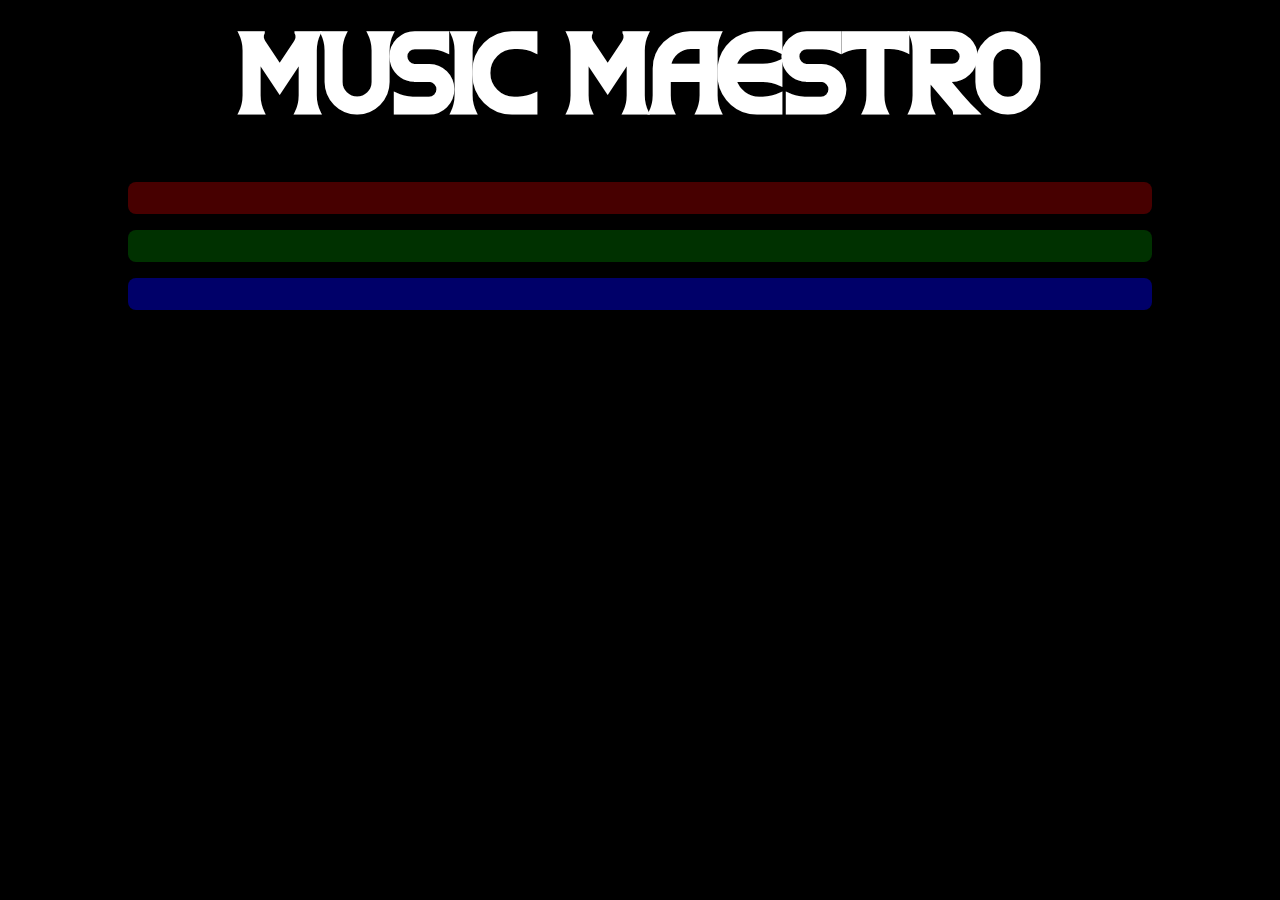
==== index.html @ 32726879 "add" ====
<!DOCTYPE html>
<html lang="en">

<head>
    <meta charset="UTF-8">
    <meta name="viewport" content="width=device-width, initial-scale=1.0">
    <title>Document</title>
    <style>
        @import url('https://fonts.googleapis.com/css2?family=Kalnia:wght@100..700&display=swap');

        @font-face {
            font-family: 'Maistro';
            src: url(./Maistro.ttf) format('truetype');
            font-weight: normal;
            font-style: normal;
        }

        * {
            margin: 0;
            padding: 0;
            box-sizing: border-box;
        }

        body {
            background-color: rgb(0, 0, 0);
            color: rgb(255, 255, 255);
            line-height: 1.5;
            height: fit-content;
        }

        h1 {
            font-family: 'Maistro', sans-serif;
            text-transform: uppercase;
            font-size: 100px;
            text-align: center;
            margin-bottom: 2rem;
        }


        .quick-example {
            display: block;
            width: 80vw;
            font-family: "Kalnia", system-ui;
            margin: 1rem auto;
            padding: 1rem;
            border-radius: 0.5rem;

            display: grid;
            grid-template-rows: 0fr;
            transition: grid-template-rows 0.5s ease-in-out;
        }

        .red-bg {
            background-color: rgba(255, 0, 0, 0.28);
        }

        .green-bg {
            background-color: rgba(0, 128, 0, 0.38);
        }

        .blue-bg {
            background-color: rgba(0, 0, 255, 0.41);
        }

        .quick-example:hover {
            grid-template-rows: 1fr;
        }

        .quick-example>div {
            overflow: hidden;
        }

        .img-container {
            display: flex;
            align-items: center;
            justify-content: space-between;
            margin-top: 1rem;
        }

        img {
            width: 200px;
            height: auto;
            object-fit: contain;
            margin-right: 1rem;
        }

        .works {
            display: flex;
            flex-direction: column;
        }

        h4 {
            margin-bottom: 0.5rem;
            font-size: 1.25rem;
        }

        ul {
            list-style: none;
            padding-left: 0;
        }

        li {
            margin-bottom: 0.5rem;
        }

        @media only screen and (max-width: 768px) {
    h1 {
        font-size: 60px;
    }

    .quick-example {
        width: 95vw;
        padding: 0.5rem;
    }

    .img-container {
        flex-direction: column;
        align-items: flex-start;
    }

    img {
        width: 100%;
        height: auto;
        margin-right: 0;
        margin-bottom: 1rem;
    }

    .myfvrt iframe {
        width: 100%;
        height: auto;
    }

    .works ul {
        padding-left: 1rem;
    }

    h4 {
        font-size: 1rem;
    }

    li {
        font-size: 0.9rem;
    }
}

    </style>
</head>

<body>
    <h1>Music Maestro</h1>
    <div class="quick-example red-bg">
        <div>
            <h3>Ludwig van Beethoven</h3>
            <p>Ludwig van Beethoven was a German composer and pianist. He remains one of the most recognized and
                influential composers in the history of Western music. His works span the transition from the Classical
                to the Romantic eras in classical music.</p>
            <div class="img-container">
                <img src="./bethoven.jpg" alt="Ludwig van Beethoven">
                <div class="works">
                    <h4>Works</h4>
                    <ul>
                        <li>Symphony No. 9 in D minor, Op. 125</li>
                        <li>Piano Sonata No. 14 in C-sharp minor, Op. 27, No. 2</li>
                        <li>String Quartet No. 14 in D minor, Op. 130</li>
                    </ul>
                </div>
                <div class="myfvrt">
                    <h4>My Favourite</h4>
                    <iframe width="560" height="215" src="https://www.youtube.com/embed/q9bU12gXUyM?si=pGtgluFWyk93Yg8A"
                        title="YouTube video player" frameborder="0"
                        allow="accelerometer; autoplay; clipboard-write; encrypted-media; gyroscope; picture-in-picture; web-share"
                        referrerpolicy="strict-origin-when-cross-origin" allowfullscreen></iframe>
                    </iframe>
                </div>
            </div>
        </div>
    </div>
    <div class="quick-example green-bg">
        <div>
            <h3>Johann Sebastian Bach</h3>
            <p>Johann Sebastian Bach was a German composer and musician of the Baroque period. He is known for
                instrumental compositions such as the Brandenburg Concertos and vocal music like the St. Matthew
                Passion. His contributions to classical music are immense.</p>
            <div class="img-container">
                <img src="./bach.jpg" alt="Johann Sebastian Bach">
                <div class="works">
                    <h4>Works</h4>
                    <ul>
                        <li>Brandenburg Concerto No. 3 in G major, BWV 1048</li>
                        <li>Toccata and Fugue in D minor, BWV 565</li>
                        <li>Mass in B minor, BWV 232</li>
                    </ul>
                </div>
                <div class="myfvrt">
                    <h4>My Favourite</h4>
                    <iframe width="560" height="215" src="https://www.youtube.com/embed/u-Xv_ave7p8?si=HD7B-BYYGsYeb2sQ" title="YouTube video player" frameborder="0" allow="accelerometer; autoplay; clipboard-write; encrypted-media; gyroscope; picture-in-picture; web-share" referrerpolicy="strict-origin-when-cross-origin" allowfullscreen></iframe>
                </div>
            </div>
        </div>
    </div>
    <div class="quick-example blue-bg">
        <div>
            <h3>Wolfgang Amadeus Mozart</h3>
            <p>Wolfgang Amadeus Mozart was a prolific and influential composer of the Classical era. Born in Salzburg,
                he showed prodigious ability from his earliest childhood and created over 600 works, many acknowledged
                as pinnacles of symphonic, chamber, operatic, and choral music.</p>
            <div class="img-container">
                <img src="./mozart.jpg" alt="Wolfgang Amadeus Mozart">
                <div class="works">
                    <h4>Works</h4>
                    <ul>
                        <li>Symphony No. 40 in G minor, K. 550</li>
                        <li>The Magic Flute, K. 620</li>
                        <li>Piano Concerto No. 21 in C major, K. 467</li>
                    </ul>
                </div>
                <div class="myfvrt">
                    <h4>My Favourite</h4>
                    <iframe width="560" height="215" src="https://www.youtube.com/embed/Zi8vJ_lMxQI?si=R_w069e14ZrbdYGR" title="YouTube video player" frameborder="0" allow="accelerometer; autoplay; clipboard-write; encrypted-media; gyroscope; picture-in-picture; web-share" referrerpolicy="strict-origin-when-cross-origin" allowfullscreen></iframe>
                </div>
            </div>
        </div>
    </div>
</body>



</html>
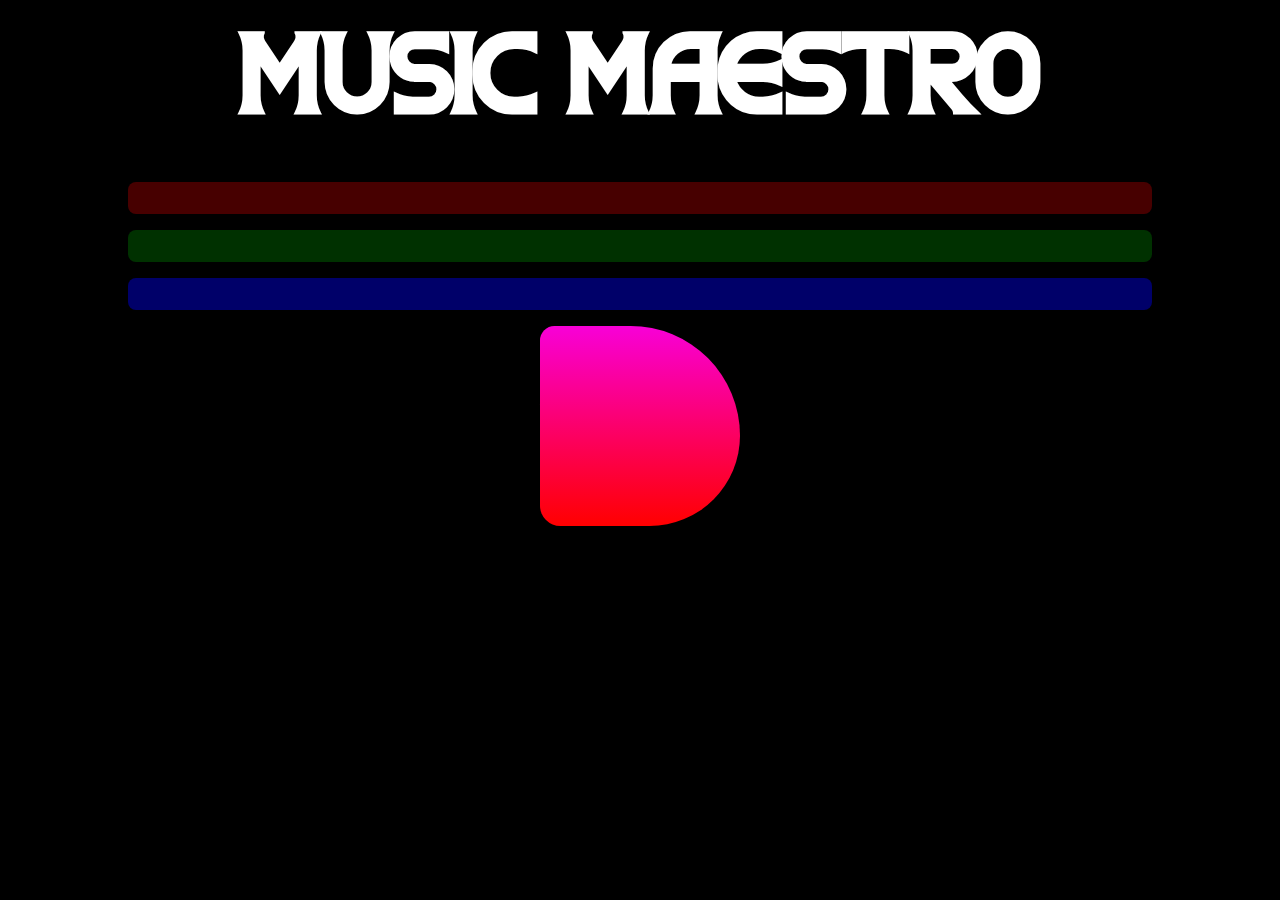
==== commit 5db52745: ""Extracted styles to external CSS files, added links to style.css and customdiv.css, and added a new" ====
--- a/index.html
+++ b/index.html
@@ -4,146 +4,9 @@
 <head>
     <meta charset="UTF-8">
     <meta name="viewport" content="width=device-width, initial-scale=1.0">
+    <link rel="stylesheet" href="style.css">
+    <link rel="stylesheet" href="customdiv.css">
     <title>Document</title>
-    <style>
-        @import url('https://fonts.googleapis.com/css2?family=Kalnia:wght@100..700&display=swap');
-
-        @font-face {
-            font-family: 'Maistro';
-            src: url(./Maistro.ttf) format('truetype');
-            font-weight: normal;
-            font-style: normal;
-        }
-
-        * {
-            margin: 0;
-            padding: 0;
-            box-sizing: border-box;
-        }
-
-        body {
-            background-color: rgb(0, 0, 0);
-            color: rgb(255, 255, 255);
-            line-height: 1.5;
-            height: fit-content;
-        }
-
-        h1 {
-            font-family: 'Maistro', sans-serif;
-            text-transform: uppercase;
-            font-size: 100px;
-            text-align: center;
-            margin-bottom: 2rem;
-        }
-
-
-        .quick-example {
-            display: block;
-            width: 80vw;
-            font-family: "Kalnia", system-ui;
-            margin: 1rem auto;
-            padding: 1rem;
-            border-radius: 0.5rem;
-
-            display: grid;
-            grid-template-rows: 0fr;
-            transition: grid-template-rows 0.5s ease-in-out;
-        }
-
-        .red-bg {
-            background-color: rgba(255, 0, 0, 0.28);
-        }
-
-        .green-bg {
-            background-color: rgba(0, 128, 0, 0.38);
-        }
-
-        .blue-bg {
-            background-color: rgba(0, 0, 255, 0.41);
-        }
-
-        .quick-example:hover {
-            grid-template-rows: 1fr;
-        }
-
-        .quick-example>div {
-            overflow: hidden;
-        }
-
-        .img-container {
-            display: flex;
-            align-items: center;
-            justify-content: space-between;
-            margin-top: 1rem;
-        }
-
-        img {
-            width: 200px;
-            height: auto;
-            object-fit: contain;
-            margin-right: 1rem;
-        }
-
-        .works {
-            display: flex;
-            flex-direction: column;
-        }
-
-        h4 {
-            margin-bottom: 0.5rem;
-            font-size: 1.25rem;
-        }
-
-        ul {
-            list-style: none;
-            padding-left: 0;
-        }
-
-        li {
-            margin-bottom: 0.5rem;
-        }
-
-        @media only screen and (max-width: 768px) {
-    h1 {
-        font-size: 60px;
-    }
-
-    .quick-example {
-        width: 95vw;
-        padding: 0.5rem;
-    }
-
-    .img-container {
-        flex-direction: column;
-        align-items: flex-start;
-    }
-
-    img {
-        width: 100%;
-        height: auto;
-        margin-right: 0;
-        margin-bottom: 1rem;
-    }
-
-    .myfvrt iframe {
-        width: 100%;
-        height: auto;
-    }
-
-    .works ul {
-        padding-left: 1rem;
-    }
-
-    h4 {
-        font-size: 1rem;
-    }
-
-    li {
-        font-size: 0.9rem;
-    }
-}
-
-    </style>
 </head>
 
 <body>
@@ -193,7 +56,10 @@
                 </div>
                 <div class="myfvrt">
                     <h4>My Favourite</h4>
-                    <iframe width="560" height="215" src="https://www.youtube.com/embed/u-Xv_ave7p8?si=HD7B-BYYGsYeb2sQ" title="YouTube video player" frameborder="0" allow="accelerometer; autoplay; clipboard-write; encrypted-media; gyroscope; picture-in-picture; web-share" referrerpolicy="strict-origin-when-cross-origin" allowfullscreen></iframe>
+                    <iframe width="560" height="215" src="https://www.youtube.com/embed/u-Xv_ave7p8?si=HD7B-BYYGsYeb2sQ"
+                        title="YouTube video player" frameborder="0"
+                        allow="accelerometer; autoplay; clipboard-write; encrypted-media; gyroscope; picture-in-picture; web-share"
+                        referrerpolicy="strict-origin-when-cross-origin" allowfullscreen></iframe>
                 </div>
             </div>
         </div>
@@ -216,11 +82,18 @@
                 </div>
                 <div class="myfvrt">
                     <h4>My Favourite</h4>
-                    <iframe width="560" height="215" src="https://www.youtube.com/embed/Zi8vJ_lMxQI?si=R_w069e14ZrbdYGR" title="YouTube video player" frameborder="0" allow="accelerometer; autoplay; clipboard-write; encrypted-media; gyroscope; picture-in-picture; web-share" referrerpolicy="strict-origin-when-cross-origin" allowfullscreen></iframe>
+                    <iframe width="560" height="215" src="https://www.youtube.com/embed/Zi8vJ_lMxQI?si=R_w069e14ZrbdYGR"
+                        title="YouTube video player" frameborder="0"
+                        allow="accelerometer; autoplay; clipboard-write; encrypted-media; gyroscope; picture-in-picture; web-share"
+                        referrerpolicy="strict-origin-when-cross-origin" allowfullscreen></iframe>
                 </div>
             </div>
         </div>
     </div>
+    <div class="animation-container">
+        <div class="custom-div"></div>
+    </div>
+    <script src="script.js"></script>
 </body>
 
 
--- a/style.css
+++ b/style.css
@@ -0,0 +1,141 @@
+@import url('https://fonts.googleapis.com/css2?family=Kalnia:wght@100..700&display=swap');
+
+@font-face {
+    font-family: 'Maistro';
+    src: url(./Maistro.ttf) format('truetype');
+    font-weight: normal;
+    font-style: normal;
+}
+
+* {
+    margin: 0;
+    padding: 0;
+    box-sizing: border-box;
+}
+
+body {
+    background-color: rgb(0, 0, 0);
+    color: rgb(255, 255, 255);
+    line-height: 1.5;
+    height: fit-content;
+    overflow: hidden;
+}
+
+h1 {
+    font-family: 'Maistro', sans-serif;
+    text-transform: uppercase;
+    font-size: 100px;
+    text-align: center;
+    margin-bottom: 2rem;
+}
+
+
+.quick-example {
+    display: block;
+    width: 80vw;
+    font-family: "Kalnia", system-ui;
+    margin: 1rem auto;
+    padding: 1rem;
+    border-radius: 0.5rem;
+
+    display: grid;
+    grid-template-rows: 0fr;
+    transition: grid-template-rows 0.7s ease-in-out;
+}
+
+.red-bg {
+    background-color: rgba(255, 0, 0, 0.28);
+}
+
+.green-bg {
+    background-color: rgba(0, 128, 0, 0.38);
+}
+
+.blue-bg {
+    background-color: rgba(0, 0, 255, 0.41);
+}
+
+.quick-example:hover {
+    grid-template-rows: 1fr;
+}
+
+.quick-example>div {
+    overflow: hidden;
+}
+
+.img-container {
+    display: flex;
+    align-items: center;
+    justify-content: space-between;
+    margin-top: 1rem;
+}
+
+img {
+    width: 200px;
+    height: auto;
+    object-fit: contain;
+    margin-right: 1rem;
+}
+
+.works {
+    display: flex;
+    flex-direction: column;
+}
+
+h4 {
+    margin-bottom: 0.5rem;
+    font-size: 1.25rem;
+}
+
+ul {
+    list-style: none;
+    padding-left: 0;
+}
+
+li {
+    margin-bottom: 0.5rem;
+}
+
+@media only screen and (max-width: 768px) {
+    body {
+        overflow: visible;
+    }
+
+    h1 {
+        font-size: 60px;
+    }
+
+    .quick-example {
+        width: 95vw;
+        padding: 0.5rem;
+    }
+
+    .img-container {
+        flex-direction: column;
+        align-items: flex-start;
+    }
+
+    img {
+        width: 100%;
+        height: auto;
+        margin-right: 0;
+        margin-bottom: 1rem;
+    }
+
+    .myfvrt iframe {
+        width: 100%;
+        height: auto;
+    }
+
+    .works ul {
+        padding-left: 1rem;
+    }
+
+    h4 {
+        font-size: 1rem;
+    }
+
+    li {
+        font-size: 0.9rem;
+    }
+}--- a/customdiv.css
+++ b/customdiv.css
@@ -0,0 +1,29 @@
+.animation-container {
+    height: 100%;
+    display: flex;
+    justify-content: center;
+    align-items: center;
+}
+
+.custom-div {
+    height: 200px;
+    width: 200px;
+    background: linear-gradient(to bottom, rgb(248, 0, 215), red);
+    transition:
+        border-radius 600ms linear,
+        background 1s linear,
+        transform 1s linear,
+        box-shadow 1s linear;
+}
+
+.custom-div:hover {
+    z-index: 2;
+    transform: rotate(360deg);
+    border-radius: 60px 70px 40px 140px;
+    background: linear-gradient(to bottom, red, rgb(248, 0, 215));
+    box-shadow:
+        0 0 0 10px black,
+        0 0 0 20px rgb(248, 0, 215),
+        0 0 0 30px black,
+        0 0 0 40px red;
+}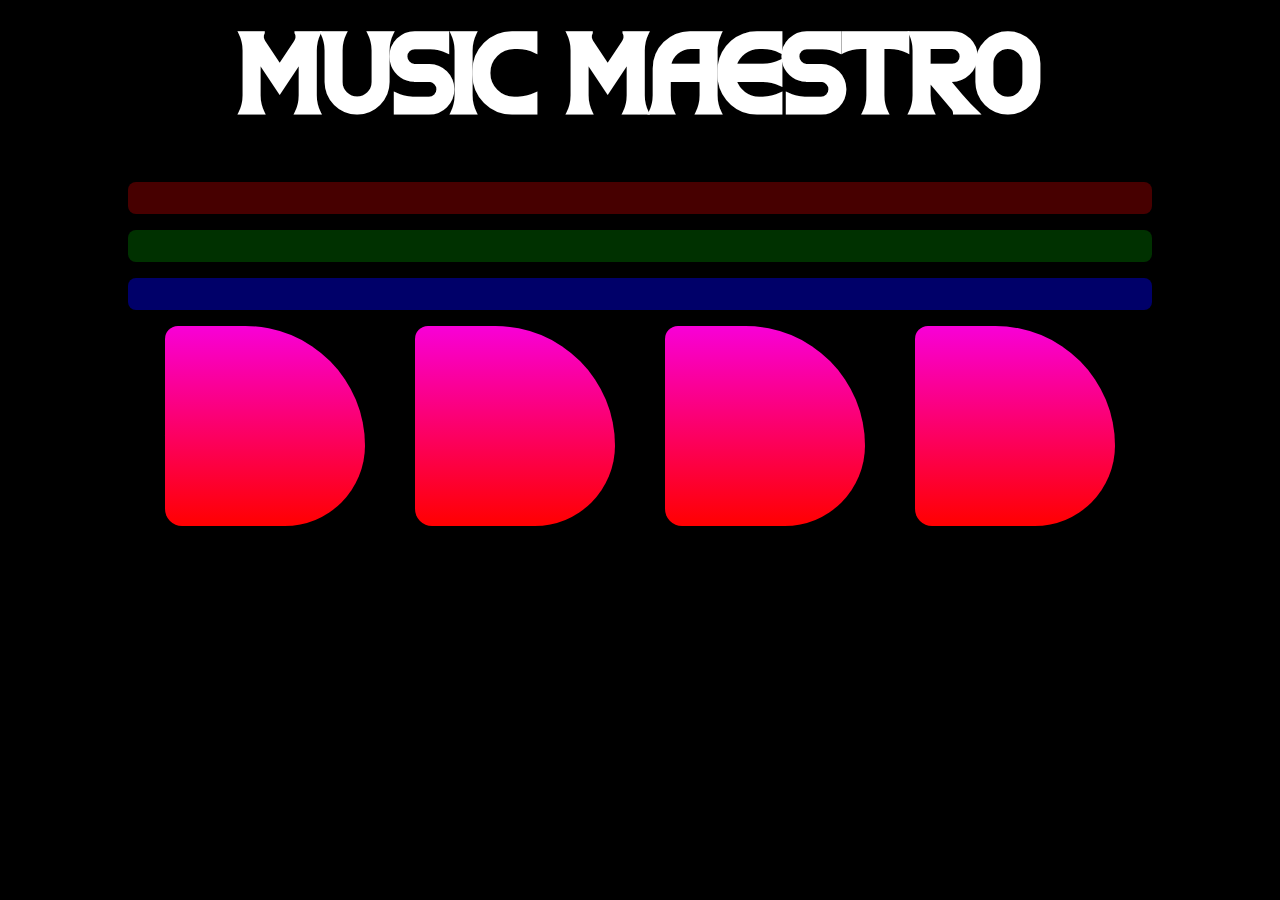
==== commit b43ac273: ""Updated CSS to add media query and new styles, modified HTML to add multiple custom divs, and updat" ====
--- a/index.html
+++ b/index.html
@@ -91,7 +91,12 @@
         </div>
     </div>
     <div class="animation-container">
-        <div class="custom-div"></div>
+        <div class="box">
+            <div class="custom-div item1 box-item"></div>
+            <div class="custom-div item2 box-item"></div>
+            <div class="custom-div item3 box-item"></div>
+            <div class="custom-div item4 box-item"></div>
+        </div>
     </div>
     <script src="script.js"></script>
 </body>
--- a/customdiv.css
+++ b/customdiv.css
@@ -26,4 +26,25 @@
         0 0 0 20px rgb(248, 0, 215),
         0 0 0 30px black,
         0 0 0 40px red;
+}
+
+@media screen and (max-width: 600px) {
+    .custom-div {
+        height: 100px;
+        width: 100px;
+    }
+}
+
+/* bulr side */
+
+.box {
+    display: flex;
+    justify-content: center;
+    align-items: center;
+    gap: 50px;
+    flex-wrap: wrap;
+}
+
+.box:hover .box-item:not(:hover) {
+    filter: blur(5px);
 }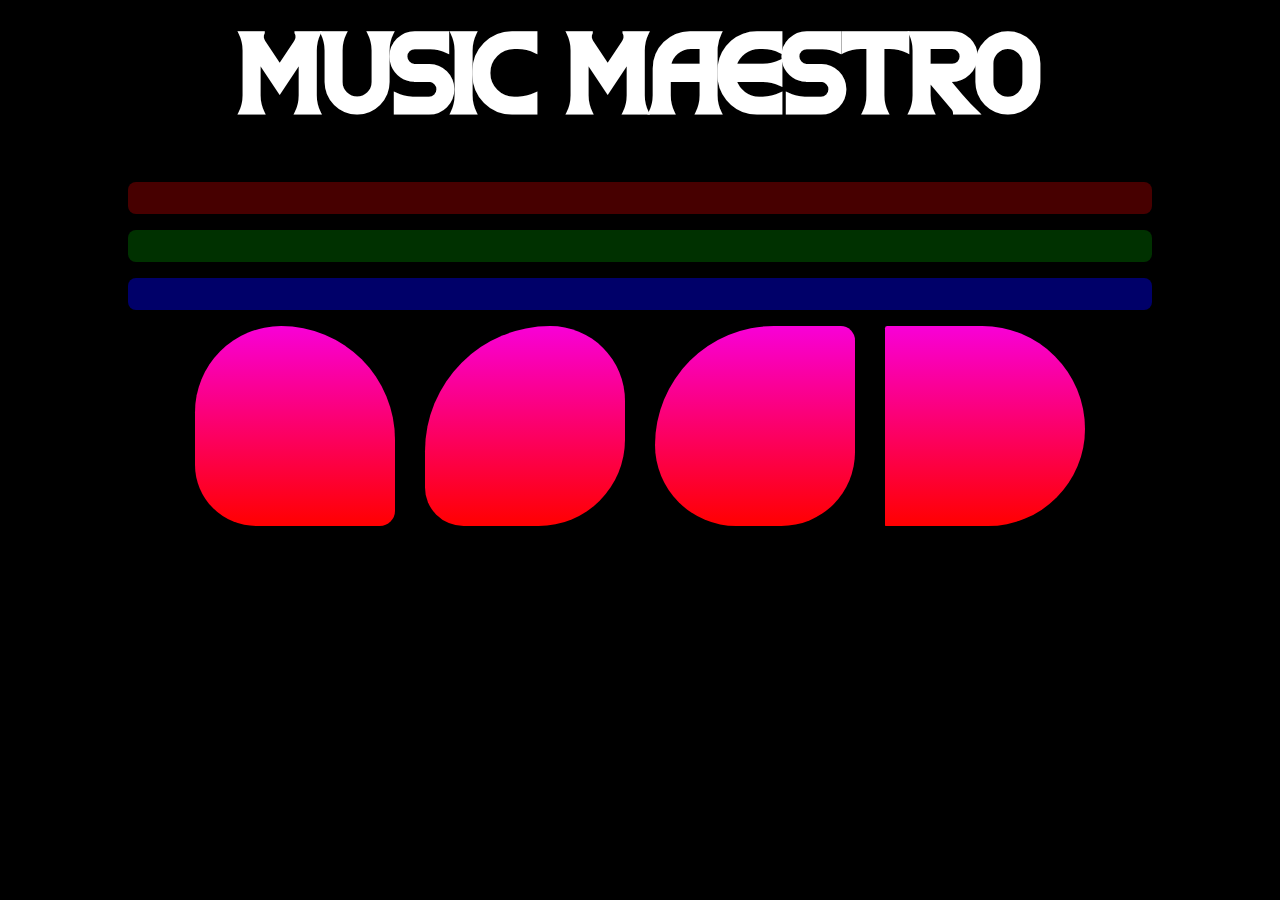
==== commit 9584f82b: ""Updated customdiv.css with new styles and added Unicode characters to index.html"" ====
--- a/index.html
+++ b/index.html
@@ -92,10 +92,10 @@
     </div>
     <div class="animation-container">
         <div class="box">
-            <div class="custom-div item1 box-item"></div>
-            <div class="custom-div item2 box-item"></div>
-            <div class="custom-div item3 box-item"></div>
-            <div class="custom-div item4 box-item"></div>
+            <div class="custom-div item1 box-item">☮</div>
+            <div class="custom-div item2 box-item">☯</div>
+            <div class="custom-div item3 box-item">⚛</div>
+            <div class="custom-div item4 box-item">✡</div>
         </div>
     </div>
     <script src="script.js"></script>
--- a/customdiv.css
+++ b/customdiv.css
@@ -8,30 +8,51 @@
 .custom-div {
     height: 200px;
     width: 200px;
+    display: flex;
+    justify-content: center;
+    align-items: center;
+
+    color: transparent;
+    font-size: 100px;
+
     background: linear-gradient(to bottom, rgb(248, 0, 215), red);
     transition:
         border-radius 600ms linear,
         background 1s linear,
+        color 1s linear,
         transform 1s linear,
-        box-shadow 1s linear;
+        box-shadow 1s linear,
+        z-index 1s linear,
+        -webkit-background-clip 1s linear,
+        -webkit-text-fill-color 1s linear,
+        -webkit-text-stroke 1s linear,
+        background-clip 1s linear; 
 }
 
 .custom-div:hover {
-    z-index: 2;
+    z-index: 2; 
     transform: rotate(360deg);
     border-radius: 60px 70px 40px 140px;
     background: linear-gradient(to bottom, red, rgb(248, 0, 215));
+    
+    -webkit-background-clip: text;  /* For Safari/Chrome */
+    -webkit-text-fill-color: transparent; /* Text color transparent */
+    -webkit-text-stroke: 1px white;
+    background-clip: text;  
+    color: transparent;  /* Fallback for browsers that don't support background-clip */
+
     box-shadow:
         0 0 0 10px black,
-        0 0 0 20px rgb(248, 0, 215),
+        0 0 0 20px rgba(248, 0, 215, 0.42),
         0 0 0 30px black,
-        0 0 0 40px red;
+        0 0 0 40px rgba(255, 0, 0, 0.429);
 }
+
 
 @media screen and (max-width: 600px) {
     .custom-div {
-        height: 100px;
-        width: 100px;
+        height: 150px;
+        width: 150px;
     }
 }
 
@@ -41,7 +62,7 @@
     display: flex;
     justify-content: center;
     align-items: center;
-    gap: 50px;
+    gap: 30px;
     flex-wrap: wrap;
 }
 
